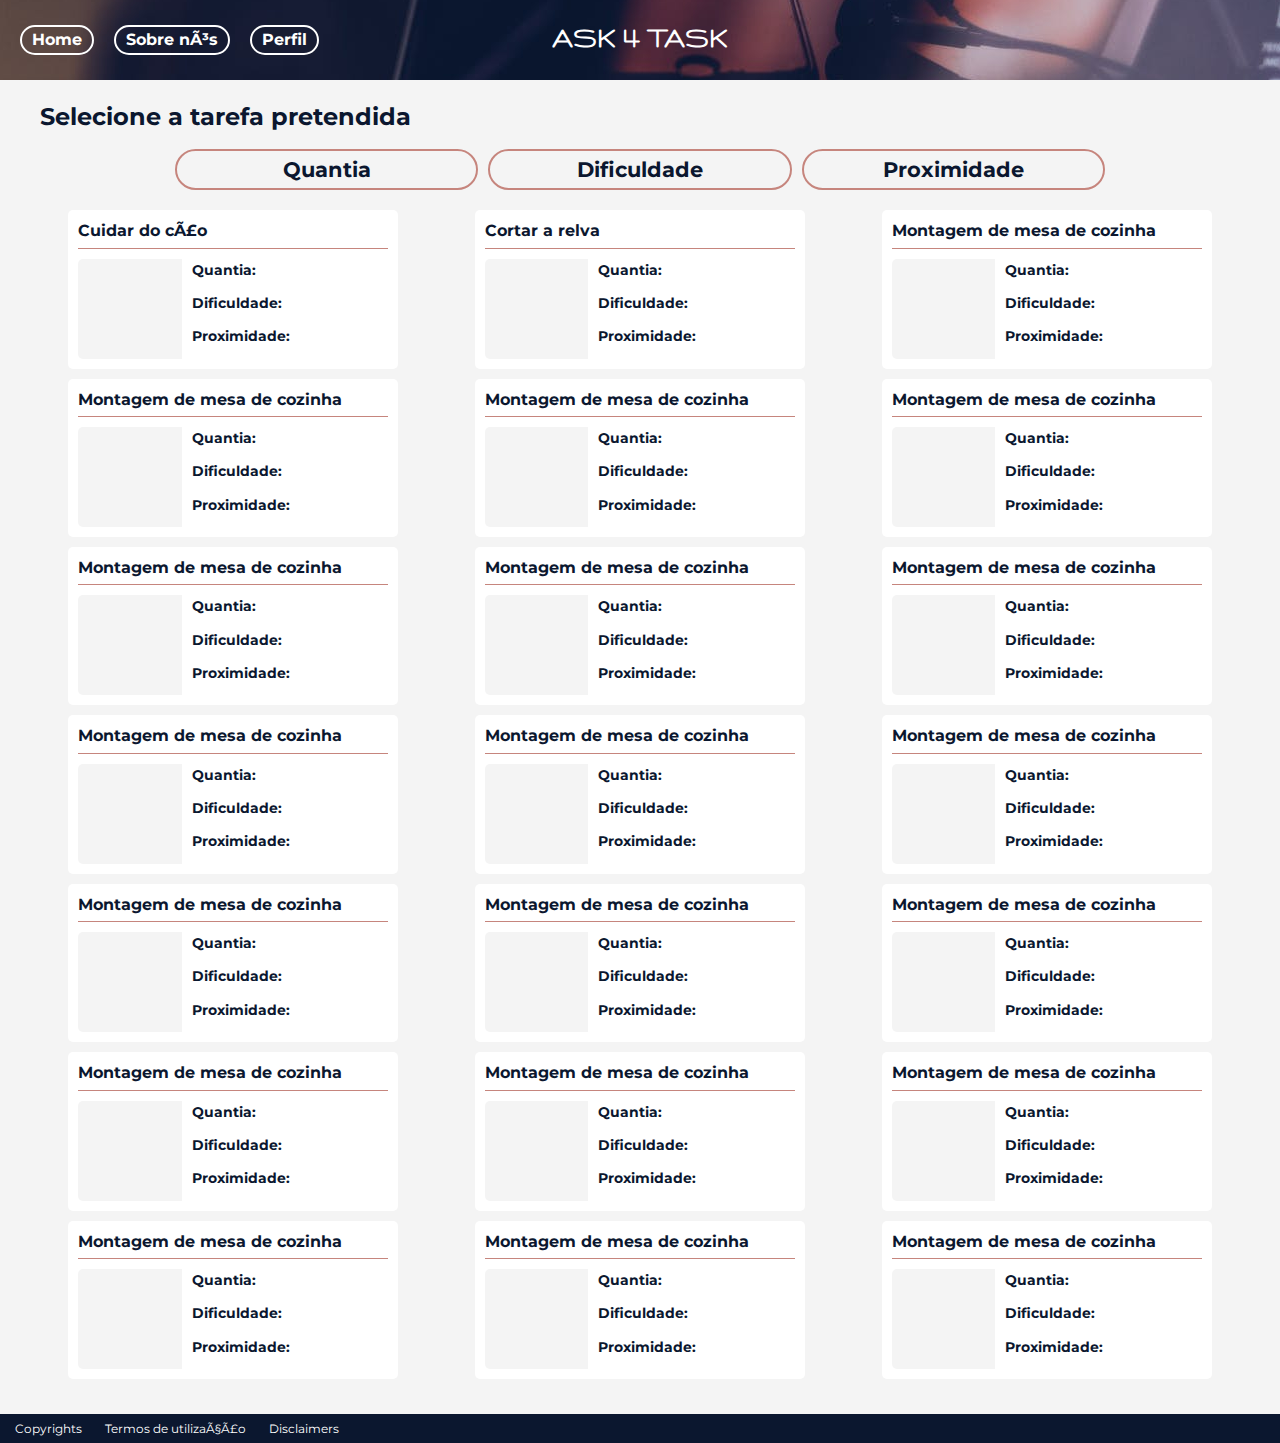
==== GetTask/gettask.html @ dac8b2d6 "Ask4Task" ====
<!doctype html>
<html>
	<head>
		<!--
		<title>Nome do site</title>
		<meta charset="UTF-8">
		<meta description="Trabalhe quando e onde quiser. Escolha tarefas para cumprir a partir de uma lista submetida por outros utilizadores." />
		-->
		<meta http-equiv="x-ua-compatible" content="ie=edge">
		<meta name="viewport" content="width=device-width, initial-scale=1.0">
		<link rel="stylesheet" href="../css/foundation.css">
		<link rel="stylesheet" href="gettask.css">
		<link href="https://fonts.googleapis.com/css?family=Gruppo|Montserrat" rel="stylesheet">
	</head>
	<body>

<!-- OFF CANVAS -->
<div class="off-canvas position-left" id="offCanvasLeftOverlap" data-off-canvas data-transition="overlap">

<!-- Menu -->
	<ul class="vertical menu">
		<li><a href="../index.html"><img src="../Images/Home icon.svg" style="width: 25px; height: 25px; margin-right: 1rem;">Home</a></li>
		<li><a href="#"><img src="../Images/Profile icon.svg" style="width: 25px; height: 25px; margin-right: 1rem;">Perfil</a></li>
		<li><a href="#"><img src="../Images/Submit icon.svg" style="width: 25px; height: 25px; margin-right: 1rem;">Submeter Tarefa</a></li>
		<li id="definições"><a href="#"><img src="../Images/Settings icon.svg" style="width: 25px; height: 25px; margin-right: 1rem;">Definições</a></li>
	</ul>

</div>

<!-- Menu -->
<ul class="dropdown menu" data-dropdown-menu>
  <li><a href="../index.html">Home</a></li>
  <li><a href="#">Sobre nós</a></li>
  <li><a href="#">Perfil</a></li>
</ul>

<!-- HEADER -->
<header>
	<h1>ASK 4 TASK</h1>
</header>
<!-- MAIN -->

			<main>
				<h2>Selecione a tarefa pretendida</h2>
			<div id="categories">
			<ul class="grid-x">
				<li class="cell small-12 medium-4">
					<a href="">
						<div class="single-category">
							Quantia
						</div>
					</a>
				</li>
				<li class="cell small-12 medium-4">
					<a href="">
						<div class="single-category">
							Dificuldade
						</div>
					</a>
				</li>
				<li class="cell small-12 medium-4">
					<a href="">
						<div class="single-category">
							Proximidade
						</div>
					</a>
				</li>
			</ul>
			</div>
			<section class="task, grid-x">
<!-- TASK -->
				<div class="cell small-12 medium-6 large-4">
					<div class="singular-task">
						<h3 class="cell small-12">Cuidar do cão</h3>
						<div class="task-info-no-title">
							<div class="grid-x">
								<div class="cell small-4">
									<div class="task-image">
									<img src="" height="100px">
									</div>
								</div>
								<div class="cell small-8">
									<div id="vertical-task-info" class="grid-y" style="height: 100%;">
									<div class="cell small-4">
										<p>
											<b>Quantia: </b>
										</p>
									</div>
									<div class="cell small-4">
										<p>
											<b>Dificuldade: </b>
										</p>
									</div>
									<div class="cell small-4">
										<p>
											<b>Proximidade: </b>
										</p>
									</div>
									</div>
								</div>
							</div>
						</div>
					</div>
				</div>
<!-- TASK -->
				<div class="cell small-12 medium-6 large-4">
					<div class="singular-task">
						<h3 class="cell small-12">Cortar a relva</h3>
						<div class="task-info-no-title">
							<div class="grid-x">
								<div class="cell small-4">
									<div class="task-image">
									<img src="">
									</div>
								</div>
								<div class="cell small-8">
									<div id="vertical-task-info" class="grid-y" style="height: 100%;">
									<div class="cell small-4">
										<p>
											<b>Quantia: </b>
										</p>
									</div>
									<div class="cell small-4">
										<p>
											<b>Dificuldade: </b>
										</p>
									</div>
									<div class="cell small-4">
										<p>
											<b>Proximidade: </b>
										</p>
									</div>
									</div>
								</div>
							</div>
						</div>
					</div>
				</div>
<!-- TASK -->
				<div class="cell small-12 medium-6 large-4">
					<div class="singular-task">
						<h3 class="cell small-12">Montagem de mesa de cozinha</h3>
						<div class="task-info-no-title">
							<div class="grid-x">
								<div class="cell small-4">
									<div class="task-image">
									<img src="">
									</div>
								</div>
								<div class="cell small-8">
									<div id="vertical-task-info" class="grid-y" style="height: 100%;">
									<div class="cell small-4">
										<p>
											<b>Quantia: </b>
										</p>
									</div>
									<div class="cell small-4">
										<p>
											<b>Dificuldade: </b>
										</p>
									</div>
									<div class="cell small-4">
										<p>
											<b>Proximidade: </b>
										</p>
									</div>
									</div>
								</div>
							</div>
						</div>
					</div>
				</div>
				<!-- TASK -->
				<div class="cell small-12 medium-6 large-4">
					<div class="singular-task">
						<h3 class="cell small-12">Montagem de mesa de cozinha</h3>
						<div class="task-info-no-title">
							<div class="grid-x">
								<div class="cell small-4">
									<div class="task-image">
									<img src="">
									</div>
								</div>
								<div class="cell small-8">
									<div id="vertical-task-info" class="grid-y" style="height: 100%;">
									<div class="cell small-4">
										<p>
											<b>Quantia: </b>
										</p>
									</div>
									<div class="cell small-4">
										<p>
											<b>Dificuldade: </b>
										</p>
									</div>
									<div class="cell small-4">
										<p>
											<b>Proximidade: </b>
										</p>
									</div>
									</div>
								</div>
							</div>
						</div>
					</div>
				</div>
				<!-- TASK -->
				<div class="cell small-12 medium-6 large-4">
					<div class="singular-task">
						<h3 class="cell small-12">Montagem de mesa de cozinha</h3>
						<div class="task-info-no-title">
							<div class="grid-x">
								<div class="cell small-4">
									<div class="task-image">
									<img src="">
									</div>
								</div>
								<div class="cell small-8">
									<div id="vertical-task-info" class="grid-y" style="height: 100%;">
									<div class="cell small-4">
										<p>
											<b>Quantia: </b>
										</p>
									</div>
									<div class="cell small-4">
										<p>
											<b>Dificuldade: </b>
										</p>
									</div>
									<div class="cell small-4">
										<p>
											<b>Proximidade: </b>
										</p>
									</div>
									</div>
								</div>
							</div>
						</div>
					</div>
				</div>
				<!-- TASK -->
				<div class="cell small-12 medium-6 large-4">
					<div class="singular-task">
						<h3 class="cell small-12">Montagem de mesa de cozinha</h3>
						<div class="task-info-no-title">
							<div class="grid-x">
								<div class="cell small-4">
									<div class="task-image">
									<img src="">
									</div>
								</div>
								<div class="cell small-8">
									<div id="vertical-task-info" class="grid-y" style="height: 100%;">
									<div class="cell small-4">
										<p>
											<b>Quantia: </b>
										</p>
									</div>
									<div class="cell small-4">
										<p>
											<b>Dificuldade: </b>
										</p>
									</div>
									<div class="cell small-4">
										<p>
											<b>Proximidade: </b>
										</p>
									</div>
									</div>
								</div>
							</div>
						</div>
					</div>
				</div>
				<!-- TASK -->
				<div class="cell small-12 medium-6 large-4">
					<div class="singular-task">
						<h3 class="cell small-12">Montagem de mesa de cozinha</h3>
						<div class="task-info-no-title">
							<div class="grid-x">
								<div class="cell small-4">
									<div class="task-image">
									<img src="">
									</div>
								</div>
								<div class="cell small-8">
									<div id="vertical-task-info" class="grid-y" style="height: 100%;">
									<div class="cell small-4">
										<p>
											<b>Quantia: </b>
										</p>
									</div>
									<div class="cell small-4">
										<p>
											<b>Dificuldade: </b>
										</p>
									</div>
									<div class="cell small-4">
										<p>
											<b>Proximidade: </b>
										</p>
									</div>
									</div>
								</div>
							</div>
						</div>
					</div>
				</div>
				<!-- TASK -->
				<div class="cell small-12 medium-6 large-4">
					<div class="singular-task">
						<h3 class="cell small-12">Montagem de mesa de cozinha</h3>
						<div class="task-info-no-title">
							<div class="grid-x">
								<div class="cell small-4">
									<div class="task-image">
									<img src="">
									</div>
								</div>
								<div class="cell small-8">
									<div id="vertical-task-info" class="grid-y" style="height: 100%;">
									<div class="cell small-4">
										<p>
											<b>Quantia: </b>
										</p>
									</div>
									<div class="cell small-4">
										<p>
											<b>Dificuldade: </b>
										</p>
									</div>
									<div class="cell small-4">
										<p>
											<b>Proximidade: </b>
										</p>
									</div>
									</div>
								</div>
							</div>
						</div>
					</div>
				</div>
				<!-- TASK -->
				<div class="cell small-12 medium-6 large-4">
					<div class="singular-task">
						<h3 class="cell small-12">Montagem de mesa de cozinha</h3>
						<div class="task-info-no-title">
							<div class="grid-x">
								<div class="cell small-4">
									<div class="task-image">
									<img src="">
									</div>
								</div>
								<div class="cell small-8">
									<div id="vertical-task-info" class="grid-y" style="height: 100%;">
									<div class="cell small-4">
										<p>
											<b>Quantia: </b>
										</p>
									</div>
									<div class="cell small-4">
										<p>
											<b>Dificuldade: </b>
										</p>
									</div>
									<div class="cell small-4">
										<p>
											<b>Proximidade: </b>
										</p>
									</div>
									</div>
								</div>
							</div>
						</div>
					</div>
				</div>
				<!-- TASK -->
				<div class="cell small-12 medium-6 large-4">
					<div class="singular-task">
						<h3 class="cell small-12">Montagem de mesa de cozinha</h3>
						<div class="task-info-no-title">
							<div class="grid-x">
								<div class="cell small-4">
									<div class="task-image">
									<img src="">
									</div>
								</div>
								<div class="cell small-8">
									<div id="vertical-task-info" class="grid-y" style="height: 100%;">
									<div class="cell small-4">
										<p>
											<b>Quantia: </b>
										</p>
									</div>
									<div class="cell small-4">
										<p>
											<b>Dificuldade: </b>
										</p>
									</div>
									<div class="cell small-4">
										<p>
											<b>Proximidade: </b>
										</p>
									</div>
									</div>
								</div>
							</div>
						</div>
					</div>
				</div>
				<!-- TASK -->
				<div class="cell small-12 medium-6 large-4">
					<div class="singular-task">
						<h3 class="cell small-12">Montagem de mesa de cozinha</h3>
						<div class="task-info-no-title">
							<div class="grid-x">
								<div class="cell small-4">
									<div class="task-image">
									<img src="">
									</div>
								</div>
								<div class="cell small-8">
									<div id="vertical-task-info" class="grid-y" style="height: 100%;">
									<div class="cell small-4">
										<p>
											<b>Quantia: </b>
										</p>
									</div>
									<div class="cell small-4">
										<p>
											<b>Dificuldade: </b>
										</p>
									</div>
									<div class="cell small-4">
										<p>
											<b>Proximidade: </b>
										</p>
									</div>
									</div>
								</div>
							</div>
						</div>
					</div>
				</div>
				<!-- TASK -->
				<div class="cell small-12 medium-6 large-4">
					<div class="singular-task">
						<h3 class="cell small-12">Montagem de mesa de cozinha</h3>
						<div class="task-info-no-title">
							<div class="grid-x">
								<div class="cell small-4">
									<div class="task-image">
									<img src="">
									</div>
								</div>
								<div class="cell small-8">
									<div id="vertical-task-info" class="grid-y" style="height: 100%;">
									<div class="cell small-4">
										<p>
											<b>Quantia: </b>
										</p>
									</div>
									<div class="cell small-4">
										<p>
											<b>Dificuldade: </b>
										</p>
									</div>
									<div class="cell small-4">
										<p>
											<b>Proximidade: </b>
										</p>
									</div>
									</div>
								</div>
							</div>
						</div>
					</div>
				</div>
				<!-- TASK -->
				<div class="cell small-12 medium-6 large-4">
					<div class="singular-task">
						<h3 class="cell small-12">Montagem de mesa de cozinha</h3>
						<div class="task-info-no-title">
							<div class="grid-x">
								<div class="cell small-4">
									<div class="task-image">
									<img src="">
									</div>
								</div>
								<div class="cell small-8">
									<div id="vertical-task-info" class="grid-y" style="height: 100%;">
									<div class="cell small-4">
										<p>
											<b>Quantia: </b>
										</p>
									</div>
									<div class="cell small-4">
										<p>
											<b>Dificuldade: </b>
										</p>
									</div>
									<div class="cell small-4">
										<p>
											<b>Proximidade: </b>
										</p>
									</div>
									</div>
								</div>
							</div>
						</div>
					</div>
				</div>
				<!-- TASK -->
				<div class="cell small-12 medium-6 large-4">
					<div class="singular-task">
						<h3 class="cell small-12">Montagem de mesa de cozinha</h3>
						<div class="task-info-no-title">
							<div class="grid-x">
								<div class="cell small-4">
									<div class="task-image">
									<img src="">
									</div>
								</div>
								<div class="cell small-8">
									<div id="vertical-task-info" class="grid-y" style="height: 100%;">
									<div class="cell small-4">
										<p>
											<b>Quantia: </b>
										</p>
									</div>
									<div class="cell small-4">
										<p>
											<b>Dificuldade: </b>
										</p>
									</div>
									<div class="cell small-4">
										<p>
											<b>Proximidade: </b>
										</p>
									</div>
									</div>
								</div>
							</div>
						</div>
					</div>
				</div>
				<!-- TASK -->
				<div class="cell small-12 medium-6 large-4">
					<div class="singular-task">
						<h3 class="cell small-12">Montagem de mesa de cozinha</h3>
						<div class="task-info-no-title">
							<div class="grid-x">
								<div class="cell small-4">
									<div class="task-image">
									<img src="">
									</div>
								</div>
								<div class="cell small-8">
									<div id="vertical-task-info" class="grid-y" style="height: 100%;">
									<div class="cell small-4">
										<p>
											<b>Quantia: </b>
										</p>
									</div>
									<div class="cell small-4">
										<p>
											<b>Dificuldade: </b>
										</p>
									</div>
									<div class="cell small-4">
										<p>
											<b>Proximidade: </b>
										</p>
									</div>
									</div>
								</div>
							</div>
						</div>
					</div>
				</div>
				<!-- TASK -->
				<div class="cell small-12 medium-6 large-4">
					<div class="singular-task">
						<h3 class="cell small-12">Montagem de mesa de cozinha</h3>
						<div class="task-info-no-title">
							<div class="grid-x">
								<div class="cell small-4">
									<div class="task-image">
									<img src="">
									</div>
								</div>
								<div class="cell small-8">
									<div id="vertical-task-info" class="grid-y" style="height: 100%;">
									<div class="cell small-4">
										<p>
											<b>Quantia: </b>
										</p>
									</div>
									<div class="cell small-4">
										<p>
											<b>Dificuldade: </b>
										</p>
									</div>
									<div class="cell small-4">
										<p>
											<b>Proximidade: </b>
										</p>
									</div>
									</div>
								</div>
							</div>
						</div>
					</div>
				</div>
				<!-- TASK -->
				<div class="cell small-12 medium-6 large-4">
					<div class="singular-task">
						<h3 class="cell small-12">Montagem de mesa de cozinha</h3>
						<div class="task-info-no-title">
							<div class="grid-x">
								<div class="cell small-4">
									<div class="task-image">
									<img src="">
									</div>
								</div>
								<div class="cell small-8">
									<div id="vertical-task-info" class="grid-y" style="height: 100%;">
									<div class="cell small-4">
										<p>
											<b>Quantia: </b>
										</p>
									</div>
									<div class="cell small-4">
										<p>
											<b>Dificuldade: </b>
										</p>
									</div>
									<div class="cell small-4">
										<p>
											<b>Proximidade: </b>
										</p>
									</div>
									</div>
								</div>
							</div>
						</div>
					</div>
				</div>
				<!-- TASK -->
				<div class="cell small-12 medium-6 large-4">
					<div class="singular-task">
						<h3 class="cell small-12">Montagem de mesa de cozinha</h3>
						<div class="task-info-no-title">
							<div class="grid-x">
								<div class="cell small-4">
									<div class="task-image">
									<img src="">
									</div>
								</div>
								<div class="cell small-8">
									<div id="vertical-task-info" class="grid-y" style="height: 100%;">
									<div class="cell small-4">
										<p>
											<b>Quantia: </b>
										</p>
									</div>
									<div class="cell small-4">
										<p>
											<b>Dificuldade: </b>
										</p>
									</div>
									<div class="cell small-4">
										<p>
											<b>Proximidade: </b>
										</p>
									</div>
									</div>
								</div>
							</div>
						</div>
					</div>
				</div>
				<!-- TASK -->
				<div class="cell small-12 medium-6 large-4">
					<div class="singular-task">
						<h3 class="cell small-12">Montagem de mesa de cozinha</h3>
						<div class="task-info-no-title">
							<div class="grid-x">
								<div class="cell small-4">
									<div class="task-image">
									<img src="">
									</div>
								</div>
								<div class="cell small-8">
									<div id="vertical-task-info" class="grid-y" style="height: 100%;">
									<div class="cell small-4">
										<p>
											<b>Quantia: </b>
										</p>
									</div>
									<div class="cell small-4">
										<p>
											<b>Dificuldade: </b>
										</p>
									</div>
									<div class="cell small-4">
										<p>
											<b>Proximidade: </b>
										</p>
									</div>
									</div>
								</div>
							</div>
						</div>
					</div>
				</div>
				<!-- TASK -->
				<div class="cell small-12 medium-6 large-4">
					<div class="singular-task">
						<h3 class="cell small-12">Montagem de mesa de cozinha</h3>
						<div class="task-info-no-title">
							<div class="grid-x">
								<div class="cell small-4">
									<div class="task-image">
									<img src="">
									</div>
								</div>
								<div class="cell small-8">
									<div id="vertical-task-info" class="grid-y" style="height: 100%;">
									<div class="cell small-4">
										<p>
											<b>Quantia: </b>
										</p>
									</div>
									<div class="cell small-4">
										<p>
											<b>Dificuldade: </b>
										</p>
									</div>
									<div class="cell small-4">
										<p>
											<b>Proximidade: </b>
										</p>
									</div>
									</div>
								</div>
							</div>
						</div>
					</div>
				</div>
				<!-- TASK -->
				<div class="cell small-12 medium-6 large-4">
					<div class="singular-task">
						<h3 class="cell small-12">Montagem de mesa de cozinha</h3>
						<div class="task-info-no-title">
							<div class="grid-x">
								<div class="cell small-4">
									<div class="task-image">
									<img src="">
									</div>
								</div>
								<div class="cell small-8">
									<div id="vertical-task-info" class="grid-y" style="height: 100%;">
									<div class="cell small-4">
										<p>
											<b>Quantia: </b>
										</p>
									</div>
									<div class="cell small-4">
										<p>
											<b>Dificuldade: </b>
										</p>
									</div>
									<div class="cell small-4">
										<p>
											<b>Proximidade: </b>
										</p>
									</div>
									</div>
								</div>
							</div>
						</div>
					</div>
				</div>
			</section>
		</main>
		<script src="../js/vendor/jquery.js"></script>
		<script src="../js/vendor/what-input.js"></script>
		<script src="../js/vendor/foundation.js"></script>
		<script src="../js/app.js"></script>
	</body>
	<footer id="main-footer">
      <ul>
        <li>
          Copyrights
        </li>
        <li>
          Termos de utilização
        </li>
        <li>
          Disclaimers
        </li>
      </ul>
  </footer>
</html>
---- GetTask/gettask.css ----
/* CSS document */

body {
	background: #f4f4f4;
	margin: 0 !important;
	padding: 0 !important;
	font-family: 'Montserrat', sans-serif;
	font-size: 16px;
	color: #0b172f;
}

h1, h2, h3, h4, h5 {
	font-family: 'Montserrat', sans-serif;
	font-weight: bold;
	color: #0b172f;
}

h1 {
	font-size: 1em;
	margin: 0;
}

h2 {
	text-align: left;
	font-size: 1em;
	margin: 0;
	padding: 0;
}

h3 {
	margin-bottom: 15px;
	font-size: 1em;
}

p {
	font-size: 0.75em;
	text-align: justify;
	margin: 0px !important;
}

ul {
	margin: 0 !important;
	padding: 0 !important;
	list-style-type: none;
}

* {
	box-sizing: border-box;
}

.dropdown.menu {
	font-family: 'Montserrat', sans-serif !important;
	font-weight: bold;
	padding: 40px 20px 0 20px !important;
	transition: .3s ease;
}

.menu {
	background: none;
	position: absolute;
	width: 100%;
}

.menu li {
	margin-right: 10px;
}

.menu a {
	padding: 5px 10px !important;
	border-radius: 50px;
	border: 2px solid white;
}

.menu a:link, a:visited {
	color: white;
	text-decoration: none;
}

.menu a:hover {
	background: #0b172f;
	text-decoration: none;
	transform: scale(1.1);
	transition: .3s ease;
}

/* Formatação do website */

/* H E A D E R */

header {
	background: cover;
	background: url(../Images/pexels-photo-1229861.jpeg) no-repeat center center;
	height: 80px;
	font-size: 1.5em;
	text-align: center;
	padding-top: 5px;
}

header h1 {
	font-family: 'Gruppo', cursive;
	color: white;
}

header span#nome-do-site {
	text-align: center;
}

/* M A I N */

main {
	margin-top: 10px;
}

main h2 {
	margin: 0 10px;
	transition: .3s ease;
}

/* categories */
main ul li {
	text-align: center;
	font-size: 0.5em;
}

main div#categories {
	top: 0;
	margin: 10px;
	font-size: 1.5em;
}

main ul li div.single-category {
	border-radius: 100px;
	border: 2px solid #c6857d;
	padding: 2px;
	margin: 2px;
	font-weight: bold;
	color: #0b172f;
	transition: .3s ease;
}

main ul li div.single-category:hover {
	background: #0b172f;
	color: white;
}

/* tasks */
main div.task-section {
	background: #071022;
}

main section.task {
	border-radius: 5px;
    box-shadow: 0 0.25em 0.6em -0.15em rgba(0,0,0,0.15);
}

main div.singular-task {
	background: #fff;
	border-radius: 5px;
	padding: 10px;
	margin: 5px;
	transition: .3s ease;
}

main section div.task-image {
	background: #f4f4f4;
	border-top-left-radius: 5px;
	border-bottom-left-radius: 5px;
	overflow: hidden;
	min-height: 80px;
	object-position: center;
}

main section h3 {
	border-bottom: solid 1px #c6857d;
	font-size: 1em;
	padding-bottom: 5px;
	margin: 0;
}

main section div.task-info-no-title {
	padding-top: 10px;
}

main div#task-description {
	margin-top: 10px;
}

main div#vertical-task-info {
	margin-left: 5px;
}

/* F O O T E R */

footer#main-footer {
	margin: 10px 0 0 0;
	background: #0b172f;
	padding: 5px;
	font-size: 0.6em;
	text-align: center;
	color: #fff;
}

footer#main-footer ul li {
	display: inline-block;
	margin: 0 10px;
}










/* Keyframes */
@keyframes title-enter {
	0% {
	    opacity: 0;
	    transform: translateY(30px);
	}
	100% {
	    opacity: 1;
	    transform: translateY(0);
	}
}











/* Media Queries for Desktop */

@media screen and (min-width: 640px) {

p {
	font-size: 1em;
}

.dropdown.menu {
	font-family: 'Montserrat', sans-serif !important;
	font-weight: bold;
	padding: 25px 20px 0 20px !important;
}

.menu li {
	margin-right: 20px;
}

/* header */

header {
	font-size: 2em;
	padding-top: 15px;
	padding-right: 20%;
	text-align: right;
}

/* main */

main {
	padding: 20px 30px;
	max-width: 800px;
	margin: 0 auto 40px auto;
}

main h2 {
	font-size: 1.5em;
}

main div#categories {
	max-width: 800px;
	padding: 0 80px;
	margin-left: auto;
	margin-right: auto;
}

main div#categories:last-child {
	border-bottom-right-radius: 0;
	border-top-right-radius: 0;
}

main ul li div.single-category {
	margin: 5px;
	font-size: 1.5em;
}

main ul li div.single-category:hover {
	transform: scale(0.98);
}

main div.singular-task {
	max-width: 330px;
	margin-right: auto;
	margin-left: auto;
}

main section h3 {
	font-size: 1em;
}

main section div.task-image {
	min-height: 100px;
	min-width: 100px;
}

main div#vertical-task-info {
	margin-left: 10px;
	font-size: 0.9em;
}

/* footer */

footer#main-footer {
	font-size: 0.75em;
	text-align: left;
}

}

@media screen and (min-width: 1024px) {
	
.dropdown.menu {
	font-family: 'Montserrat', sans-serif !important;
	font-weight: bold;
	padding: 25px 20px 0 20px !important;
}

/* header */

header {
	text-align: center;
	padding-right: 0;
}

/* main */

main {
	width: auto;
	max-width: 1300px;
	margin: 0 auto;
}

main div#categories {
	max-width: 1100px;
	padding: 0 80px;
	margin-left: auto;
	margin-right: auto;
}

main ul li div.single-category {
	font-size: 1.75em;
}

}
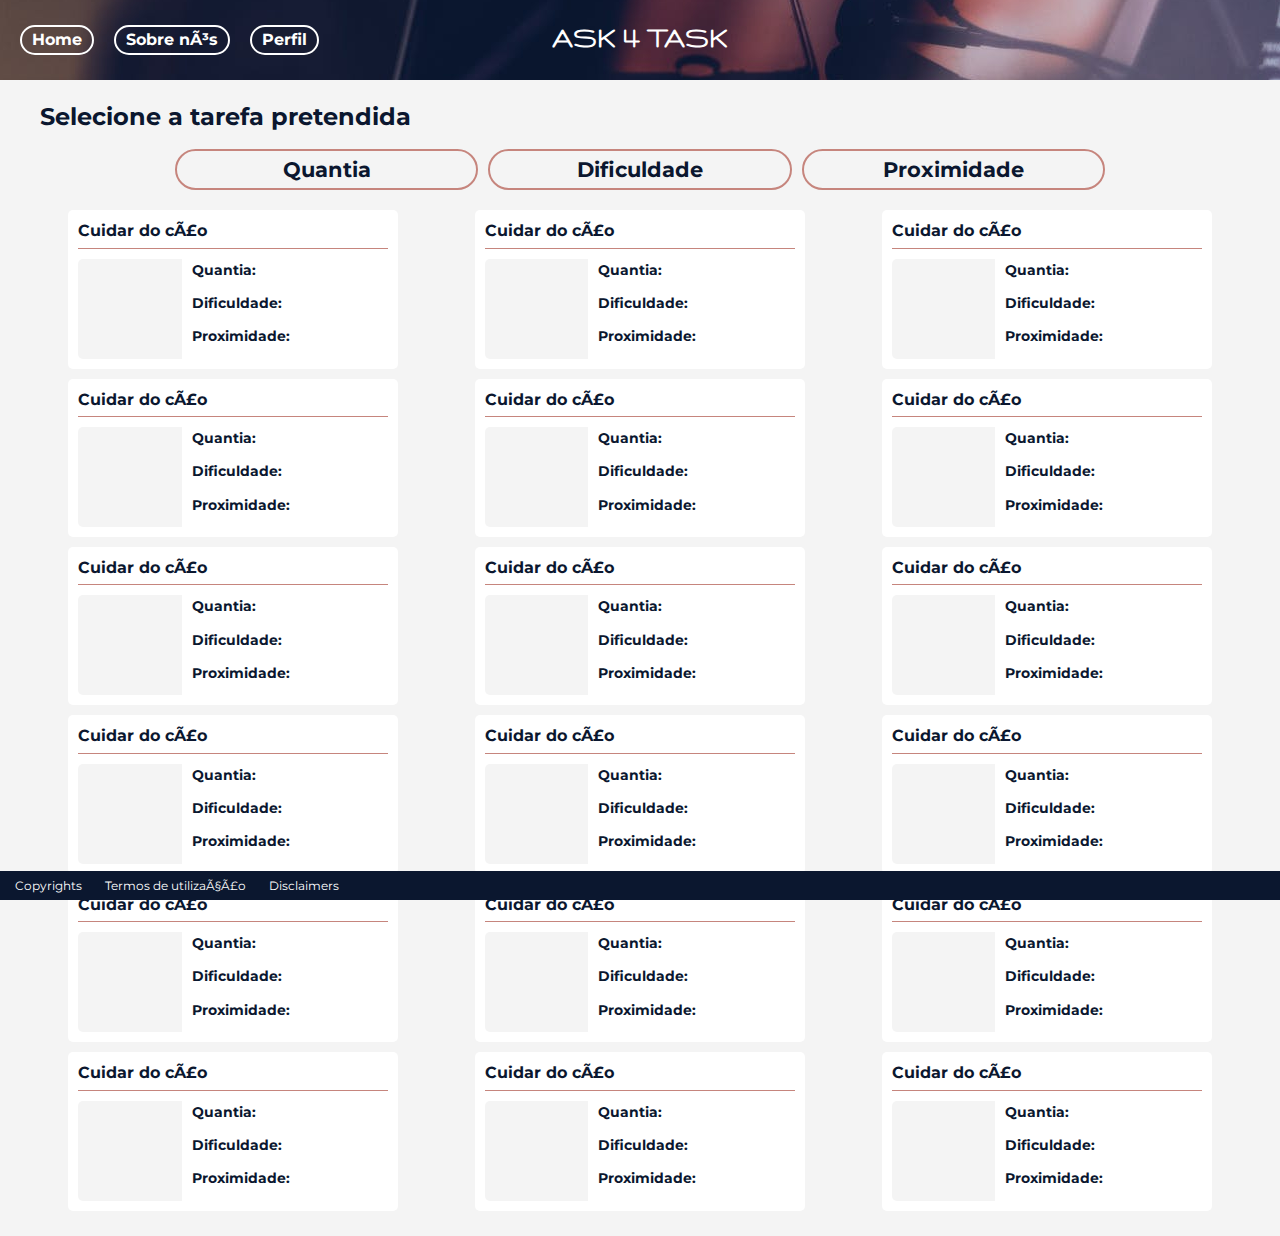
==== commit 89de9a62: "cleanup" ====
--- a/GetTask/gettask.html
+++ b/GetTask/gettask.html
@@ -14,19 +14,6 @@
 	</head>
 	<body>
 
-<!-- OFF CANVAS -->
-<div class="off-canvas position-left" id="offCanvasLeftOverlap" data-off-canvas data-transition="overlap">
-
-<!-- Menu -->
-	<ul class="vertical menu">
-		<li><a href="../index.html"><img src="../Images/Home icon.svg" style="width: 25px; height: 25px; margin-right: 1rem;">Home</a></li>
-		<li><a href="#"><img src="../Images/Profile icon.svg" style="width: 25px; height: 25px; margin-right: 1rem;">Perfil</a></li>
-		<li><a href="#"><img src="../Images/Submit icon.svg" style="width: 25px; height: 25px; margin-right: 1rem;">Submeter Tarefa</a></li>
-		<li id="definições"><a href="#"><img src="../Images/Settings icon.svg" style="width: 25px; height: 25px; margin-right: 1rem;">Definições</a></li>
-	</ul>
-
-</div>
-
 <!-- Menu -->
 <ul class="dropdown menu" data-dropdown-menu>
   <li><a href="../index.html">Home</a></li>
@@ -35,31 +22,33 @@
 </ul>
 
 <!-- HEADER -->
+
 <header>
 	<h1>ASK 4 TASK</h1>
 </header>
+
 <!-- MAIN -->
 
 			<main>
 				<h2>Selecione a tarefa pretendida</h2>
 			<div id="categories">
 			<ul class="grid-x">
-				<li class="cell small-12 medium-4">
-					<a href="">
+				<li class="cell small-4">
+					<a href="#">
 						<div class="single-category">
 							Quantia
 						</div>
 					</a>
 				</li>
-				<li class="cell small-12 medium-4">
-					<a href="">
+				<li class="cell small-4">
+					<a href="#">
 						<div class="single-category">
 							Dificuldade
 						</div>
 					</a>
 				</li>
-				<li class="cell small-12 medium-4">
-					<a href="">
+				<li class="cell small-4">
+					<a href="#">
 						<div class="single-category">
 							Proximidade
 						</div>
@@ -70,716 +59,650 @@
 			<section class="task, grid-x">
 <!-- TASK -->
 				<div class="cell small-12 medium-6 large-4">
-					<div class="singular-task">
-						<h3 class="cell small-12">Cuidar do cão</h3>
-						<div class="task-info-no-title">
-							<div class="grid-x">
-								<div class="cell small-4">
-									<div class="task-image">
-									<img src="" height="100px">
-									</div>
-								</div>
-								<div class="cell small-8">
-									<div id="vertical-task-info" class="grid-y" style="height: 100%;">
-									<div class="cell small-4">
-										<p>
-											<b>Quantia: </b>
-										</p>
-									</div>
-									<div class="cell small-4">
-										<p>
-											<b>Dificuldade: </b>
-										</p>
-									</div>
-									<div class="cell small-4">
-										<p>
-											<b>Proximidade: </b>
-										</p>
-									</div>
-									</div>
-								</div>
-							</div>
-						</div>
+					<div class="singular-task-wrapper">
+					<div class="singular-task">
+						<h3 class="cell small-12">Cuidar do cão</h3>
+						<div class="task-info-no-title">
+							<div class="grid-x">
+								<div class="cell small-4">
+									<div class="task-image">
+									<img src="" height="100px">
+									</div>
+								</div>
+								<div class="cell small-8">
+									<div id="vertical-task-info" class="grid-y" style="height: 100%;">
+									<div class="cell small-4">
+										<p>
+											<b>Quantia: </b>
+										</p>
+									</div>
+									<div class="cell small-4">
+										<p>
+											<b>Dificuldade: </b>
+										</p>
+									</div>
+									<div class="cell small-4">
+										<p>
+											<b>Proximidade: </b>
+										</p>
+									</div>
+									</div>
+								</div>
+							</div>
+						</div>
+					</div>
 					</div>
 				</div>
 <!-- TASK -->
 				<div class="cell small-12 medium-6 large-4">
-					<div class="singular-task">
-						<h3 class="cell small-12">Cortar a relva</h3>
-						<div class="task-info-no-title">
-							<div class="grid-x">
-								<div class="cell small-4">
-									<div class="task-image">
-									<img src="">
-									</div>
-								</div>
-								<div class="cell small-8">
-									<div id="vertical-task-info" class="grid-y" style="height: 100%;">
-									<div class="cell small-4">
-										<p>
-											<b>Quantia: </b>
-										</p>
-									</div>
-									<div class="cell small-4">
-										<p>
-											<b>Dificuldade: </b>
-										</p>
-									</div>
-									<div class="cell small-4">
-										<p>
-											<b>Proximidade: </b>
-										</p>
-									</div>
-									</div>
-								</div>
-							</div>
-						</div>
-					</div>
-				</div>
-<!-- TASK -->
-				<div class="cell small-12 medium-6 large-4">
-					<div class="singular-task">
-						<h3 class="cell small-12">Montagem de mesa de cozinha</h3>
-						<div class="task-info-no-title">
-							<div class="grid-x">
-								<div class="cell small-4">
-									<div class="task-image">
-									<img src="">
-									</div>
-								</div>
-								<div class="cell small-8">
-									<div id="vertical-task-info" class="grid-y" style="height: 100%;">
-									<div class="cell small-4">
-										<p>
-											<b>Quantia: </b>
-										</p>
-									</div>
-									<div class="cell small-4">
-										<p>
-											<b>Dificuldade: </b>
-										</p>
-									</div>
-									<div class="cell small-4">
-										<p>
-											<b>Proximidade: </b>
-										</p>
-									</div>
-									</div>
-								</div>
-							</div>
-						</div>
-					</div>
-				</div>
-				<!-- TASK -->
-				<div class="cell small-12 medium-6 large-4">
-					<div class="singular-task">
-						<h3 class="cell small-12">Montagem de mesa de cozinha</h3>
-						<div class="task-info-no-title">
-							<div class="grid-x">
-								<div class="cell small-4">
-									<div class="task-image">
-									<img src="">
-									</div>
-								</div>
-								<div class="cell small-8">
-									<div id="vertical-task-info" class="grid-y" style="height: 100%;">
-									<div class="cell small-4">
-										<p>
-											<b>Quantia: </b>
-										</p>
-									</div>
-									<div class="cell small-4">
-										<p>
-											<b>Dificuldade: </b>
-										</p>
-									</div>
-									<div class="cell small-4">
-										<p>
-											<b>Proximidade: </b>
-										</p>
-									</div>
-									</div>
-								</div>
-							</div>
-						</div>
-					</div>
-				</div>
-				<!-- TASK -->
-				<div class="cell small-12 medium-6 large-4">
-					<div class="singular-task">
-						<h3 class="cell small-12">Montagem de mesa de cozinha</h3>
-						<div class="task-info-no-title">
-							<div class="grid-x">
-								<div class="cell small-4">
-									<div class="task-image">
-									<img src="">
-									</div>
-								</div>
-								<div class="cell small-8">
-									<div id="vertical-task-info" class="grid-y" style="height: 100%;">
-									<div class="cell small-4">
-										<p>
-											<b>Quantia: </b>
-										</p>
-									</div>
-									<div class="cell small-4">
-										<p>
-											<b>Dificuldade: </b>
-										</p>
-									</div>
-									<div class="cell small-4">
-										<p>
-											<b>Proximidade: </b>
-										</p>
-									</div>
-									</div>
-								</div>
-							</div>
-						</div>
-					</div>
-				</div>
-				<!-- TASK -->
-				<div class="cell small-12 medium-6 large-4">
-					<div class="singular-task">
-						<h3 class="cell small-12">Montagem de mesa de cozinha</h3>
-						<div class="task-info-no-title">
-							<div class="grid-x">
-								<div class="cell small-4">
-									<div class="task-image">
-									<img src="">
-									</div>
-								</div>
-								<div class="cell small-8">
-									<div id="vertical-task-info" class="grid-y" style="height: 100%;">
-									<div class="cell small-4">
-										<p>
-											<b>Quantia: </b>
-										</p>
-									</div>
-									<div class="cell small-4">
-										<p>
-											<b>Dificuldade: </b>
-										</p>
-									</div>
-									<div class="cell small-4">
-										<p>
-											<b>Proximidade: </b>
-										</p>
-									</div>
-									</div>
-								</div>
-							</div>
-						</div>
-					</div>
-				</div>
-				<!-- TASK -->
-				<div class="cell small-12 medium-6 large-4">
-					<div class="singular-task">
-						<h3 class="cell small-12">Montagem de mesa de cozinha</h3>
-						<div class="task-info-no-title">
-							<div class="grid-x">
-								<div class="cell small-4">
-									<div class="task-image">
-									<img src="">
-									</div>
-								</div>
-								<div class="cell small-8">
-									<div id="vertical-task-info" class="grid-y" style="height: 100%;">
-									<div class="cell small-4">
-										<p>
-											<b>Quantia: </b>
-										</p>
-									</div>
-									<div class="cell small-4">
-										<p>
-											<b>Dificuldade: </b>
-										</p>
-									</div>
-									<div class="cell small-4">
-										<p>
-											<b>Proximidade: </b>
-										</p>
-									</div>
-									</div>
-								</div>
-							</div>
-						</div>
-					</div>
-				</div>
-				<!-- TASK -->
-				<div class="cell small-12 medium-6 large-4">
-					<div class="singular-task">
-						<h3 class="cell small-12">Montagem de mesa de cozinha</h3>
-						<div class="task-info-no-title">
-							<div class="grid-x">
-								<div class="cell small-4">
-									<div class="task-image">
-									<img src="">
-									</div>
-								</div>
-								<div class="cell small-8">
-									<div id="vertical-task-info" class="grid-y" style="height: 100%;">
-									<div class="cell small-4">
-										<p>
-											<b>Quantia: </b>
-										</p>
-									</div>
-									<div class="cell small-4">
-										<p>
-											<b>Dificuldade: </b>
-										</p>
-									</div>
-									<div class="cell small-4">
-										<p>
-											<b>Proximidade: </b>
-										</p>
-									</div>
-									</div>
-								</div>
-							</div>
-						</div>
-					</div>
-				</div>
-				<!-- TASK -->
-				<div class="cell small-12 medium-6 large-4">
-					<div class="singular-task">
-						<h3 class="cell small-12">Montagem de mesa de cozinha</h3>
-						<div class="task-info-no-title">
-							<div class="grid-x">
-								<div class="cell small-4">
-									<div class="task-image">
-									<img src="">
-									</div>
-								</div>
-								<div class="cell small-8">
-									<div id="vertical-task-info" class="grid-y" style="height: 100%;">
-									<div class="cell small-4">
-										<p>
-											<b>Quantia: </b>
-										</p>
-									</div>
-									<div class="cell small-4">
-										<p>
-											<b>Dificuldade: </b>
-										</p>
-									</div>
-									<div class="cell small-4">
-										<p>
-											<b>Proximidade: </b>
-										</p>
-									</div>
-									</div>
-								</div>
-							</div>
-						</div>
-					</div>
-				</div>
-				<!-- TASK -->
-				<div class="cell small-12 medium-6 large-4">
-					<div class="singular-task">
-						<h3 class="cell small-12">Montagem de mesa de cozinha</h3>
-						<div class="task-info-no-title">
-							<div class="grid-x">
-								<div class="cell small-4">
-									<div class="task-image">
-									<img src="">
-									</div>
-								</div>
-								<div class="cell small-8">
-									<div id="vertical-task-info" class="grid-y" style="height: 100%;">
-									<div class="cell small-4">
-										<p>
-											<b>Quantia: </b>
-										</p>
-									</div>
-									<div class="cell small-4">
-										<p>
-											<b>Dificuldade: </b>
-										</p>
-									</div>
-									<div class="cell small-4">
-										<p>
-											<b>Proximidade: </b>
-										</p>
-									</div>
-									</div>
-								</div>
-							</div>
-						</div>
-					</div>
-				</div>
-				<!-- TASK -->
-				<div class="cell small-12 medium-6 large-4">
-					<div class="singular-task">
-						<h3 class="cell small-12">Montagem de mesa de cozinha</h3>
-						<div class="task-info-no-title">
-							<div class="grid-x">
-								<div class="cell small-4">
-									<div class="task-image">
-									<img src="">
-									</div>
-								</div>
-								<div class="cell small-8">
-									<div id="vertical-task-info" class="grid-y" style="height: 100%;">
-									<div class="cell small-4">
-										<p>
-											<b>Quantia: </b>
-										</p>
-									</div>
-									<div class="cell small-4">
-										<p>
-											<b>Dificuldade: </b>
-										</p>
-									</div>
-									<div class="cell small-4">
-										<p>
-											<b>Proximidade: </b>
-										</p>
-									</div>
-									</div>
-								</div>
-							</div>
-						</div>
-					</div>
-				</div>
-				<!-- TASK -->
-				<div class="cell small-12 medium-6 large-4">
-					<div class="singular-task">
-						<h3 class="cell small-12">Montagem de mesa de cozinha</h3>
-						<div class="task-info-no-title">
-							<div class="grid-x">
-								<div class="cell small-4">
-									<div class="task-image">
-									<img src="">
-									</div>
-								</div>
-								<div class="cell small-8">
-									<div id="vertical-task-info" class="grid-y" style="height: 100%;">
-									<div class="cell small-4">
-										<p>
-											<b>Quantia: </b>
-										</p>
-									</div>
-									<div class="cell small-4">
-										<p>
-											<b>Dificuldade: </b>
-										</p>
-									</div>
-									<div class="cell small-4">
-										<p>
-											<b>Proximidade: </b>
-										</p>
-									</div>
-									</div>
-								</div>
-							</div>
-						</div>
-					</div>
-				</div>
-				<!-- TASK -->
-				<div class="cell small-12 medium-6 large-4">
-					<div class="singular-task">
-						<h3 class="cell small-12">Montagem de mesa de cozinha</h3>
-						<div class="task-info-no-title">
-							<div class="grid-x">
-								<div class="cell small-4">
-									<div class="task-image">
-									<img src="">
-									</div>
-								</div>
-								<div class="cell small-8">
-									<div id="vertical-task-info" class="grid-y" style="height: 100%;">
-									<div class="cell small-4">
-										<p>
-											<b>Quantia: </b>
-										</p>
-									</div>
-									<div class="cell small-4">
-										<p>
-											<b>Dificuldade: </b>
-										</p>
-									</div>
-									<div class="cell small-4">
-										<p>
-											<b>Proximidade: </b>
-										</p>
-									</div>
-									</div>
-								</div>
-							</div>
-						</div>
-					</div>
-				</div>
-				<!-- TASK -->
-				<div class="cell small-12 medium-6 large-4">
-					<div class="singular-task">
-						<h3 class="cell small-12">Montagem de mesa de cozinha</h3>
-						<div class="task-info-no-title">
-							<div class="grid-x">
-								<div class="cell small-4">
-									<div class="task-image">
-									<img src="">
-									</div>
-								</div>
-								<div class="cell small-8">
-									<div id="vertical-task-info" class="grid-y" style="height: 100%;">
-									<div class="cell small-4">
-										<p>
-											<b>Quantia: </b>
-										</p>
-									</div>
-									<div class="cell small-4">
-										<p>
-											<b>Dificuldade: </b>
-										</p>
-									</div>
-									<div class="cell small-4">
-										<p>
-											<b>Proximidade: </b>
-										</p>
-									</div>
-									</div>
-								</div>
-							</div>
-						</div>
-					</div>
-				</div>
-				<!-- TASK -->
-				<div class="cell small-12 medium-6 large-4">
-					<div class="singular-task">
-						<h3 class="cell small-12">Montagem de mesa de cozinha</h3>
-						<div class="task-info-no-title">
-							<div class="grid-x">
-								<div class="cell small-4">
-									<div class="task-image">
-									<img src="">
-									</div>
-								</div>
-								<div class="cell small-8">
-									<div id="vertical-task-info" class="grid-y" style="height: 100%;">
-									<div class="cell small-4">
-										<p>
-											<b>Quantia: </b>
-										</p>
-									</div>
-									<div class="cell small-4">
-										<p>
-											<b>Dificuldade: </b>
-										</p>
-									</div>
-									<div class="cell small-4">
-										<p>
-											<b>Proximidade: </b>
-										</p>
-									</div>
-									</div>
-								</div>
-							</div>
-						</div>
-					</div>
-				</div>
-				<!-- TASK -->
-				<div class="cell small-12 medium-6 large-4">
-					<div class="singular-task">
-						<h3 class="cell small-12">Montagem de mesa de cozinha</h3>
-						<div class="task-info-no-title">
-							<div class="grid-x">
-								<div class="cell small-4">
-									<div class="task-image">
-									<img src="">
-									</div>
-								</div>
-								<div class="cell small-8">
-									<div id="vertical-task-info" class="grid-y" style="height: 100%;">
-									<div class="cell small-4">
-										<p>
-											<b>Quantia: </b>
-										</p>
-									</div>
-									<div class="cell small-4">
-										<p>
-											<b>Dificuldade: </b>
-										</p>
-									</div>
-									<div class="cell small-4">
-										<p>
-											<b>Proximidade: </b>
-										</p>
-									</div>
-									</div>
-								</div>
-							</div>
-						</div>
-					</div>
-				</div>
-				<!-- TASK -->
-				<div class="cell small-12 medium-6 large-4">
-					<div class="singular-task">
-						<h3 class="cell small-12">Montagem de mesa de cozinha</h3>
-						<div class="task-info-no-title">
-							<div class="grid-x">
-								<div class="cell small-4">
-									<div class="task-image">
-									<img src="">
-									</div>
-								</div>
-								<div class="cell small-8">
-									<div id="vertical-task-info" class="grid-y" style="height: 100%;">
-									<div class="cell small-4">
-										<p>
-											<b>Quantia: </b>
-										</p>
-									</div>
-									<div class="cell small-4">
-										<p>
-											<b>Dificuldade: </b>
-										</p>
-									</div>
-									<div class="cell small-4">
-										<p>
-											<b>Proximidade: </b>
-										</p>
-									</div>
-									</div>
-								</div>
-							</div>
-						</div>
-					</div>
-				</div>
-				<!-- TASK -->
-				<div class="cell small-12 medium-6 large-4">
-					<div class="singular-task">
-						<h3 class="cell small-12">Montagem de mesa de cozinha</h3>
-						<div class="task-info-no-title">
-							<div class="grid-x">
-								<div class="cell small-4">
-									<div class="task-image">
-									<img src="">
-									</div>
-								</div>
-								<div class="cell small-8">
-									<div id="vertical-task-info" class="grid-y" style="height: 100%;">
-									<div class="cell small-4">
-										<p>
-											<b>Quantia: </b>
-										</p>
-									</div>
-									<div class="cell small-4">
-										<p>
-											<b>Dificuldade: </b>
-										</p>
-									</div>
-									<div class="cell small-4">
-										<p>
-											<b>Proximidade: </b>
-										</p>
-									</div>
-									</div>
-								</div>
-							</div>
-						</div>
-					</div>
-				</div>
-				<!-- TASK -->
-				<div class="cell small-12 medium-6 large-4">
-					<div class="singular-task">
-						<h3 class="cell small-12">Montagem de mesa de cozinha</h3>
-						<div class="task-info-no-title">
-							<div class="grid-x">
-								<div class="cell small-4">
-									<div class="task-image">
-									<img src="">
-									</div>
-								</div>
-								<div class="cell small-8">
-									<div id="vertical-task-info" class="grid-y" style="height: 100%;">
-									<div class="cell small-4">
-										<p>
-											<b>Quantia: </b>
-										</p>
-									</div>
-									<div class="cell small-4">
-										<p>
-											<b>Dificuldade: </b>
-										</p>
-									</div>
-									<div class="cell small-4">
-										<p>
-											<b>Proximidade: </b>
-										</p>
-									</div>
-									</div>
-								</div>
-							</div>
-						</div>
-					</div>
-				</div>
-				<!-- TASK -->
-				<div class="cell small-12 medium-6 large-4">
-					<div class="singular-task">
-						<h3 class="cell small-12">Montagem de mesa de cozinha</h3>
-						<div class="task-info-no-title">
-							<div class="grid-x">
-								<div class="cell small-4">
-									<div class="task-image">
-									<img src="">
-									</div>
-								</div>
-								<div class="cell small-8">
-									<div id="vertical-task-info" class="grid-y" style="height: 100%;">
-									<div class="cell small-4">
-										<p>
-											<b>Quantia: </b>
-										</p>
-									</div>
-									<div class="cell small-4">
-										<p>
-											<b>Dificuldade: </b>
-										</p>
-									</div>
-									<div class="cell small-4">
-										<p>
-											<b>Proximidade: </b>
-										</p>
-									</div>
-									</div>
-								</div>
-							</div>
-						</div>
-					</div>
-				</div>
-				<!-- TASK -->
-				<div class="cell small-12 medium-6 large-4">
-					<div class="singular-task">
-						<h3 class="cell small-12">Montagem de mesa de cozinha</h3>
-						<div class="task-info-no-title">
-							<div class="grid-x">
-								<div class="cell small-4">
-									<div class="task-image">
-									<img src="">
-									</div>
-								</div>
-								<div class="cell small-8">
-									<div id="vertical-task-info" class="grid-y" style="height: 100%;">
-									<div class="cell small-4">
-										<p>
-											<b>Quantia: </b>
-										</p>
-									</div>
-									<div class="cell small-4">
-										<p>
-											<b>Dificuldade: </b>
-										</p>
-									</div>
-									<div class="cell small-4">
-										<p>
-											<b>Proximidade: </b>
-										</p>
-									</div>
-									</div>
-								</div>
-							</div>
-						</div>
+					<div class="singular-task-wrapper">
+					<div class="singular-task">
+						<h3 class="cell small-12">Cuidar do cão</h3>
+						<div class="task-info-no-title">
+							<div class="grid-x">
+								<div class="cell small-4">
+									<div class="task-image">
+									<img src="" height="100px">
+									</div>
+								</div>
+								<div class="cell small-8">
+									<div id="vertical-task-info" class="grid-y" style="height: 100%;">
+									<div class="cell small-4">
+										<p>
+											<b>Quantia: </b>
+										</p>
+									</div>
+									<div class="cell small-4">
+										<p>
+											<b>Dificuldade: </b>
+										</p>
+									</div>
+									<div class="cell small-4">
+										<p>
+											<b>Proximidade: </b>
+										</p>
+									</div>
+									</div>
+								</div>
+							</div>
+						</div>
+					</div>
+					</div>
+				</div>
+				<!-- TASK -->
+				<div class="cell small-12 medium-6 large-4">
+					<div class="singular-task-wrapper">
+					<div class="singular-task">
+						<h3 class="cell small-12">Cuidar do cão</h3>
+						<div class="task-info-no-title">
+							<div class="grid-x">
+								<div class="cell small-4">
+									<div class="task-image">
+									<img src="" height="100px">
+									</div>
+								</div>
+								<div class="cell small-8">
+									<div id="vertical-task-info" class="grid-y" style="height: 100%;">
+									<div class="cell small-4">
+										<p>
+											<b>Quantia: </b>
+										</p>
+									</div>
+									<div class="cell small-4">
+										<p>
+											<b>Dificuldade: </b>
+										</p>
+									</div>
+									<div class="cell small-4">
+										<p>
+											<b>Proximidade: </b>
+										</p>
+									</div>
+									</div>
+								</div>
+							</div>
+						</div>
+					</div>
+					</div>
+				</div>
+				<!-- TASK -->
+				<div class="cell small-12 medium-6 large-4">
+					<div class="singular-task-wrapper">
+					<div class="singular-task">
+						<h3 class="cell small-12">Cuidar do cão</h3>
+						<div class="task-info-no-title">
+							<div class="grid-x">
+								<div class="cell small-4">
+									<div class="task-image">
+									<img src="" height="100px">
+									</div>
+								</div>
+								<div class="cell small-8">
+									<div id="vertical-task-info" class="grid-y" style="height: 100%;">
+									<div class="cell small-4">
+										<p>
+											<b>Quantia: </b>
+										</p>
+									</div>
+									<div class="cell small-4">
+										<p>
+											<b>Dificuldade: </b>
+										</p>
+									</div>
+									<div class="cell small-4">
+										<p>
+											<b>Proximidade: </b>
+										</p>
+									</div>
+									</div>
+								</div>
+							</div>
+						</div>
+					</div>
+					</div>
+				</div>
+				<!-- TASK -->
+				<div class="cell small-12 medium-6 large-4">
+					<div class="singular-task-wrapper">
+					<div class="singular-task">
+						<h3 class="cell small-12">Cuidar do cão</h3>
+						<div class="task-info-no-title">
+							<div class="grid-x">
+								<div class="cell small-4">
+									<div class="task-image">
+									<img src="" height="100px">
+									</div>
+								</div>
+								<div class="cell small-8">
+									<div id="vertical-task-info" class="grid-y" style="height: 100%;">
+									<div class="cell small-4">
+										<p>
+											<b>Quantia: </b>
+										</p>
+									</div>
+									<div class="cell small-4">
+										<p>
+											<b>Dificuldade: </b>
+										</p>
+									</div>
+									<div class="cell small-4">
+										<p>
+											<b>Proximidade: </b>
+										</p>
+									</div>
+									</div>
+								</div>
+							</div>
+						</div>
+					</div>
+					</div>
+				</div>
+				<!-- TASK -->
+				<div class="cell small-12 medium-6 large-4">
+					<div class="singular-task-wrapper">
+					<div class="singular-task">
+						<h3 class="cell small-12">Cuidar do cão</h3>
+						<div class="task-info-no-title">
+							<div class="grid-x">
+								<div class="cell small-4">
+									<div class="task-image">
+									<img src="" height="100px">
+									</div>
+								</div>
+								<div class="cell small-8">
+									<div id="vertical-task-info" class="grid-y" style="height: 100%;">
+									<div class="cell small-4">
+										<p>
+											<b>Quantia: </b>
+										</p>
+									</div>
+									<div class="cell small-4">
+										<p>
+											<b>Dificuldade: </b>
+										</p>
+									</div>
+									<div class="cell small-4">
+										<p>
+											<b>Proximidade: </b>
+										</p>
+									</div>
+									</div>
+								</div>
+							</div>
+						</div>
+					</div>
+					</div>
+				</div>
+				<!-- TASK -->
+				<div class="cell small-12 medium-6 large-4">
+					<div class="singular-task-wrapper">
+					<div class="singular-task">
+						<h3 class="cell small-12">Cuidar do cão</h3>
+						<div class="task-info-no-title">
+							<div class="grid-x">
+								<div class="cell small-4">
+									<div class="task-image">
+									<img src="" height="100px">
+									</div>
+								</div>
+								<div class="cell small-8">
+									<div id="vertical-task-info" class="grid-y" style="height: 100%;">
+									<div class="cell small-4">
+										<p>
+											<b>Quantia: </b>
+										</p>
+									</div>
+									<div class="cell small-4">
+										<p>
+											<b>Dificuldade: </b>
+										</p>
+									</div>
+									<div class="cell small-4">
+										<p>
+											<b>Proximidade: </b>
+										</p>
+									</div>
+									</div>
+								</div>
+							</div>
+						</div>
+					</div>
+					</div>
+				</div>
+				<!-- TASK -->
+				<div class="cell small-12 medium-6 large-4">
+					<div class="singular-task-wrapper">
+					<div class="singular-task">
+						<h3 class="cell small-12">Cuidar do cão</h3>
+						<div class="task-info-no-title">
+							<div class="grid-x">
+								<div class="cell small-4">
+									<div class="task-image">
+									<img src="" height="100px">
+									</div>
+								</div>
+								<div class="cell small-8">
+									<div id="vertical-task-info" class="grid-y" style="height: 100%;">
+									<div class="cell small-4">
+										<p>
+											<b>Quantia: </b>
+										</p>
+									</div>
+									<div class="cell small-4">
+										<p>
+											<b>Dificuldade: </b>
+										</p>
+									</div>
+									<div class="cell small-4">
+										<p>
+											<b>Proximidade: </b>
+										</p>
+									</div>
+									</div>
+								</div>
+							</div>
+						</div>
+					</div>
+					</div>
+				</div>
+				<!-- TASK -->
+				<div class="cell small-12 medium-6 large-4">
+					<div class="singular-task-wrapper">
+					<div class="singular-task">
+						<h3 class="cell small-12">Cuidar do cão</h3>
+						<div class="task-info-no-title">
+							<div class="grid-x">
+								<div class="cell small-4">
+									<div class="task-image">
+									<img src="" height="100px">
+									</div>
+								</div>
+								<div class="cell small-8">
+									<div id="vertical-task-info" class="grid-y" style="height: 100%;">
+									<div class="cell small-4">
+										<p>
+											<b>Quantia: </b>
+										</p>
+									</div>
+									<div class="cell small-4">
+										<p>
+											<b>Dificuldade: </b>
+										</p>
+									</div>
+									<div class="cell small-4">
+										<p>
+											<b>Proximidade: </b>
+										</p>
+									</div>
+									</div>
+								</div>
+							</div>
+						</div>
+					</div>
+					</div>
+				</div>
+				<!-- TASK -->
+				<div class="cell small-12 medium-6 large-4">
+					<div class="singular-task-wrapper">
+					<div class="singular-task">
+						<h3 class="cell small-12">Cuidar do cão</h3>
+						<div class="task-info-no-title">
+							<div class="grid-x">
+								<div class="cell small-4">
+									<div class="task-image">
+									<img src="" height="100px">
+									</div>
+								</div>
+								<div class="cell small-8">
+									<div id="vertical-task-info" class="grid-y" style="height: 100%;">
+									<div class="cell small-4">
+										<p>
+											<b>Quantia: </b>
+										</p>
+									</div>
+									<div class="cell small-4">
+										<p>
+											<b>Dificuldade: </b>
+										</p>
+									</div>
+									<div class="cell small-4">
+										<p>
+											<b>Proximidade: </b>
+										</p>
+									</div>
+									</div>
+								</div>
+							</div>
+						</div>
+					</div>
+					</div>
+				</div>
+				<!-- TASK -->
+				<div class="cell small-12 medium-6 large-4">
+					<div class="singular-task-wrapper">
+					<div class="singular-task">
+						<h3 class="cell small-12">Cuidar do cão</h3>
+						<div class="task-info-no-title">
+							<div class="grid-x">
+								<div class="cell small-4">
+									<div class="task-image">
+									<img src="" height="100px">
+									</div>
+								</div>
+								<div class="cell small-8">
+									<div id="vertical-task-info" class="grid-y" style="height: 100%;">
+									<div class="cell small-4">
+										<p>
+											<b>Quantia: </b>
+										</p>
+									</div>
+									<div class="cell small-4">
+										<p>
+											<b>Dificuldade: </b>
+										</p>
+									</div>
+									<div class="cell small-4">
+										<p>
+											<b>Proximidade: </b>
+										</p>
+									</div>
+									</div>
+								</div>
+							</div>
+						</div>
+					</div>
+					</div>
+				</div>
+				<!-- TASK -->
+				<div class="cell small-12 medium-6 large-4">
+					<div class="singular-task-wrapper">
+					<div class="singular-task">
+						<h3 class="cell small-12">Cuidar do cão</h3>
+						<div class="task-info-no-title">
+							<div class="grid-x">
+								<div class="cell small-4">
+									<div class="task-image">
+									<img src="" height="100px">
+									</div>
+								</div>
+								<div class="cell small-8">
+									<div id="vertical-task-info" class="grid-y" style="height: 100%;">
+									<div class="cell small-4">
+										<p>
+											<b>Quantia: </b>
+										</p>
+									</div>
+									<div class="cell small-4">
+										<p>
+											<b>Dificuldade: </b>
+										</p>
+									</div>
+									<div class="cell small-4">
+										<p>
+											<b>Proximidade: </b>
+										</p>
+									</div>
+									</div>
+								</div>
+							</div>
+						</div>
+					</div>
+					</div>
+				</div>
+				<!-- TASK -->
+				<div class="cell small-12 medium-6 large-4">
+					<div class="singular-task-wrapper">
+					<div class="singular-task">
+						<h3 class="cell small-12">Cuidar do cão</h3>
+						<div class="task-info-no-title">
+							<div class="grid-x">
+								<div class="cell small-4">
+									<div class="task-image">
+									<img src="" height="100px">
+									</div>
+								</div>
+								<div class="cell small-8">
+									<div id="vertical-task-info" class="grid-y" style="height: 100%;">
+									<div class="cell small-4">
+										<p>
+											<b>Quantia: </b>
+										</p>
+									</div>
+									<div class="cell small-4">
+										<p>
+											<b>Dificuldade: </b>
+										</p>
+									</div>
+									<div class="cell small-4">
+										<p>
+											<b>Proximidade: </b>
+										</p>
+									</div>
+									</div>
+								</div>
+							</div>
+						</div>
+					</div>
+					</div>
+				</div>
+				<!-- TASK -->
+				<div class="cell small-12 medium-6 large-4">
+					<div class="singular-task-wrapper">
+					<div class="singular-task">
+						<h3 class="cell small-12">Cuidar do cão</h3>
+						<div class="task-info-no-title">
+							<div class="grid-x">
+								<div class="cell small-4">
+									<div class="task-image">
+									<img src="" height="100px">
+									</div>
+								</div>
+								<div class="cell small-8">
+									<div id="vertical-task-info" class="grid-y" style="height: 100%;">
+									<div class="cell small-4">
+										<p>
+											<b>Quantia: </b>
+										</p>
+									</div>
+									<div class="cell small-4">
+										<p>
+											<b>Dificuldade: </b>
+										</p>
+									</div>
+									<div class="cell small-4">
+										<p>
+											<b>Proximidade: </b>
+										</p>
+									</div>
+									</div>
+								</div>
+							</div>
+						</div>
+					</div>
+					</div>
+				</div>
+				<!-- TASK -->
+				<div class="cell small-12 medium-6 large-4">
+					<div class="singular-task-wrapper">
+					<div class="singular-task">
+						<h3 class="cell small-12">Cuidar do cão</h3>
+						<div class="task-info-no-title">
+							<div class="grid-x">
+								<div class="cell small-4">
+									<div class="task-image">
+									<img src="" height="100px">
+									</div>
+								</div>
+								<div class="cell small-8">
+									<div id="vertical-task-info" class="grid-y" style="height: 100%;">
+									<div class="cell small-4">
+										<p>
+											<b>Quantia: </b>
+										</p>
+									</div>
+									<div class="cell small-4">
+										<p>
+											<b>Dificuldade: </b>
+										</p>
+									</div>
+									<div class="cell small-4">
+										<p>
+											<b>Proximidade: </b>
+										</p>
+									</div>
+									</div>
+								</div>
+							</div>
+						</div>
+					</div>
+					</div>
+				</div>
+				<!-- TASK -->
+				<div class="cell small-12 medium-6 large-4">
+					<div class="singular-task-wrapper">
+					<div class="singular-task">
+						<h3 class="cell small-12">Cuidar do cão</h3>
+						<div class="task-info-no-title">
+							<div class="grid-x">
+								<div class="cell small-4">
+									<div class="task-image">
+									<img src="" height="100px">
+									</div>
+								</div>
+								<div class="cell small-8">
+									<div id="vertical-task-info" class="grid-y" style="height: 100%;">
+									<div class="cell small-4">
+										<p>
+											<b>Quantia: </b>
+										</p>
+									</div>
+									<div class="cell small-4">
+										<p>
+											<b>Dificuldade: </b>
+										</p>
+									</div>
+									<div class="cell small-4">
+										<p>
+											<b>Proximidade: </b>
+										</p>
+									</div>
+									</div>
+								</div>
+							</div>
+						</div>
+					</div>
+					</div>
+				</div>
+				<!-- TASK -->
+				<div class="cell small-12 medium-6 large-4">
+					<div class="singular-task-wrapper">
+					<div class="singular-task">
+						<h3 class="cell small-12">Cuidar do cão</h3>
+						<div class="task-info-no-title">
+							<div class="grid-x">
+								<div class="cell small-4">
+									<div class="task-image">
+									<img src="" height="100px">
+									</div>
+								</div>
+								<div class="cell small-8">
+									<div id="vertical-task-info" class="grid-y" style="height: 100%;">
+									<div class="cell small-4">
+										<p>
+											<b>Quantia: </b>
+										</p>
+									</div>
+									<div class="cell small-4">
+										<p>
+											<b>Dificuldade: </b>
+										</p>
+									</div>
+									<div class="cell small-4">
+										<p>
+											<b>Proximidade: </b>
+										</p>
+									</div>
+									</div>
+								</div>
+							</div>
+						</div>
+					</div>
+					</div>
+				</div>
+				<!-- TASK -->
+				<div class="cell small-12 medium-6 large-4">
+					<div class="singular-task-wrapper">
+					<div class="singular-task">
+						<h3 class="cell small-12">Cuidar do cão</h3>
+						<div class="task-info-no-title">
+							<div class="grid-x">
+								<div class="cell small-4">
+									<div class="task-image">
+									<img src="" height="100px">
+									</div>
+								</div>
+								<div class="cell small-8">
+									<div id="vertical-task-info" class="grid-y" style="height: 100%;">
+									<div class="cell small-4">
+										<p>
+											<b>Quantia: </b>
+										</p>
+									</div>
+									<div class="cell small-4">
+										<p>
+											<b>Dificuldade: </b>
+										</p>
+									</div>
+									<div class="cell small-4">
+										<p>
+											<b>Proximidade: </b>
+										</p>
+									</div>
+									</div>
+								</div>
+							</div>
+						</div>
+					</div>
 					</div>
 				</div>
 			</section>
@@ -789,6 +712,8 @@
 		<script src="../js/vendor/foundation.js"></script>
 		<script src="../js/app.js"></script>
 	</body>
+
+<!-- FOOTER -->
 	<footer id="main-footer">
       <ul>
         <li>
--- a/GetTask/gettask.css
+++ b/GetTask/gettask.css
@@ -7,6 +7,7 @@
 	font-family: 'Montserrat', sans-serif;
 	font-size: 16px;
 	color: #0b172f;
+	height: 100vh !important;
 }
 
 h1, h2, h3, h4, h5 {
@@ -135,7 +136,6 @@
 	margin: 2px;
 	font-weight: bold;
 	color: #0b172f;
-	transition: .3s ease;
 }
 
 main ul li div.single-category:hover {
@@ -198,6 +198,9 @@
 	font-size: 0.6em;
 	text-align: center;
 	color: #fff;
+	position: fixed;
+	bottom: 0;
+	width: 100%;
 }
 
 footer#main-footer ul li {
@@ -266,7 +269,7 @@
 /* main */
 
 main {
-	padding: 20px 30px;
+	padding: 10px 5px;
 	max-width: 800px;
 	margin: 0 auto 40px auto;
 }
@@ -297,7 +300,11 @@
 }
 
 main div.singular-task {
-	max-width: 330px;
+	padding: 10px;
+}
+
+main div.singular-task-wrapper {
+	max-width: 340px;
 	margin-right: auto;
 	margin-left: auto;
 }
@@ -333,6 +340,10 @@
 	padding: 25px 20px 0 20px !important;
 }
 
+.menu a {
+	transition: .3s ease;
+}
+
 /* header */
 
 header {
@@ -341,9 +352,8 @@
 }
 
 /* main */
-
 main {
-	width: auto;
+	padding: 20px 30px;
 	max-width: 1300px;
 	margin: 0 auto;
 }
@@ -357,6 +367,7 @@
 
 main ul li div.single-category {
 	font-size: 1.75em;
+	transition: .3s ease;
 }
 
 }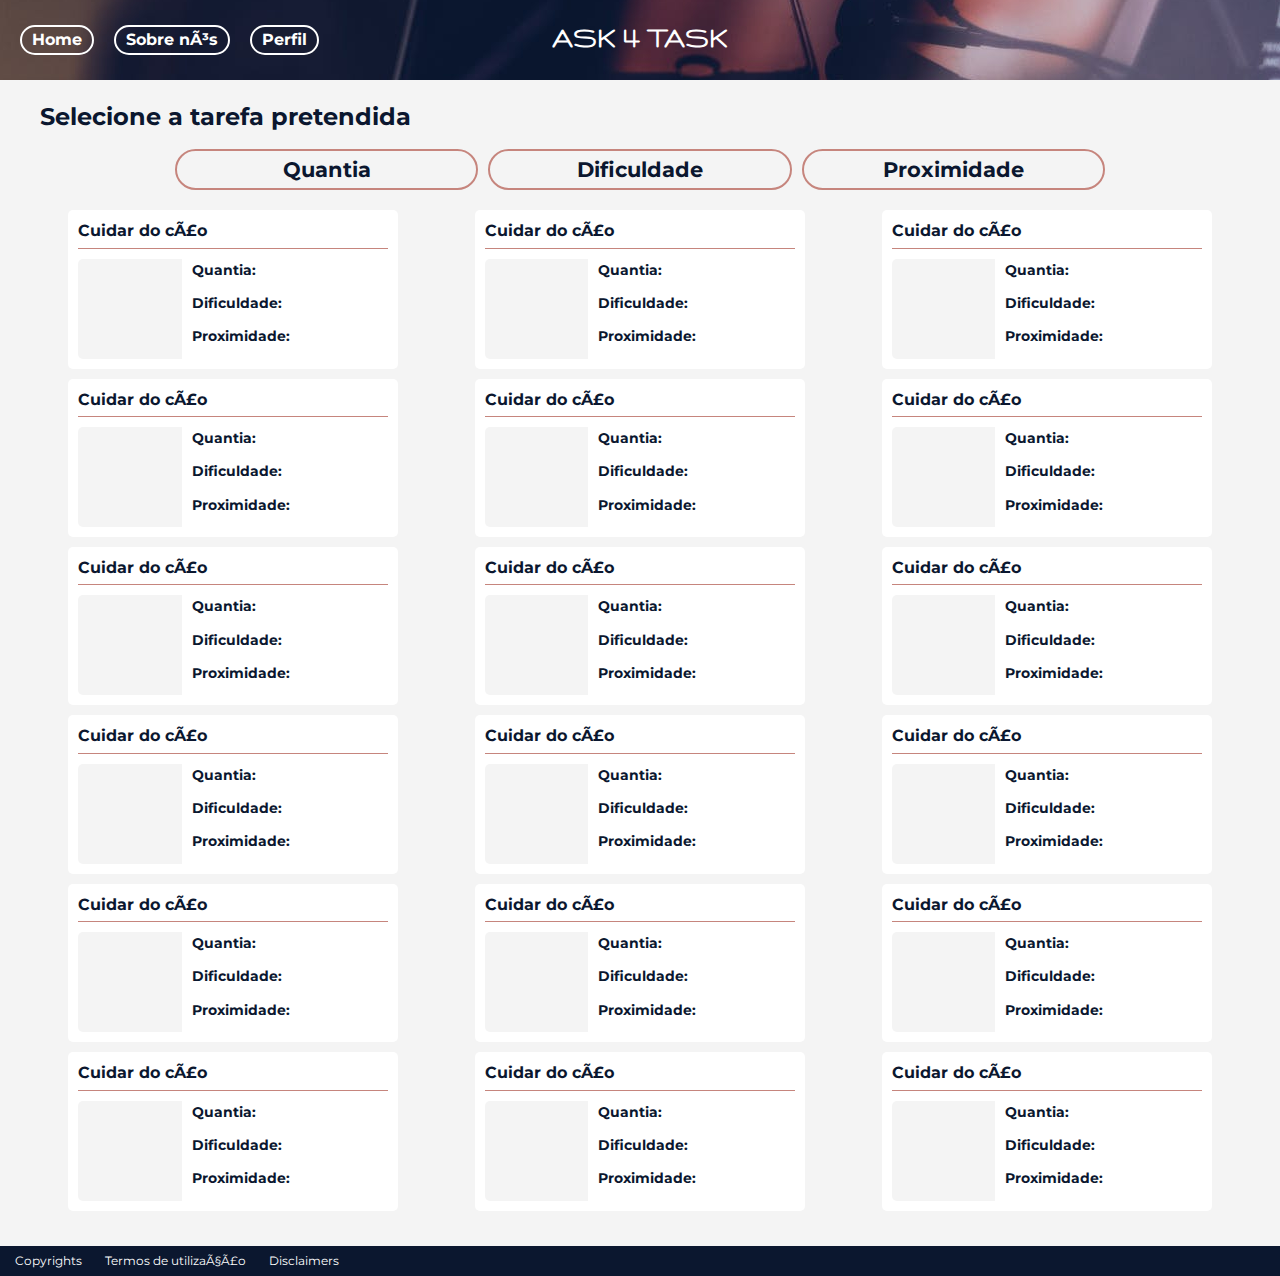
==== commit 22560668: "Updated fo the blind" ====
--- a/GetTask/gettask.html
+++ b/GetTask/gettask.html
@@ -16,9 +16,9 @@
 
 <!-- Menu -->
 <ul class="dropdown menu" data-dropdown-menu>
-  <li><a href="../index.html">Home</a></li>
-  <li><a href="#">Sobre nós</a></li>
-  <li><a href="#">Perfil</a></li>
+  <li><a href="../index.html" title="Página Principal">Home</a></li>
+  <li><a href="../index.html#description">Sobre nós</a></li>
+  <li><a href="#" title="Perfil">Perfil</a></li>
 </ul>
 
 <!-- HEADER -->
@@ -707,24 +707,28 @@
 				</div>
 			</section>
 		</main>
+
+<!-- FOOTER -->
+
+	<footer id="main-footer">
+		<ul>
+			<li>
+	    		Copyrights
+			</li>
+			<li>
+				Termos de utilização
+			</li>
+			<li>
+				Disclaimers
+			</li>
+		</ul>
+	</footer>
+
+<!-- Scripts -->
 		<script src="../js/vendor/jquery.js"></script>
 		<script src="../js/vendor/what-input.js"></script>
 		<script src="../js/vendor/foundation.js"></script>
 		<script src="../js/app.js"></script>
+		
 	</body>
-
-<!-- FOOTER -->
-	<footer id="main-footer">
-      <ul>
-        <li>
-          Copyrights
-        </li>
-        <li>
-          Termos de utilização
-        </li>
-        <li>
-          Disclaimers
-        </li>
-      </ul>
-  </footer>
 </html>--- a/GetTask/gettask.css
+++ b/GetTask/gettask.css
@@ -10,6 +10,10 @@
 	height: 100vh !important;
 }
 
+main {
+	min-height: calc(100vh - 80px - 40px);
+}
+
 h1, h2, h3, h4, h5 {
 	font-family: 'Montserrat', sans-serif;
 	font-weight: bold;
@@ -63,7 +67,8 @@
 }
 
 .menu li {
-	margin-right: 10px;
+	margin-right: auto;
+	margin-left: auto;
 }
 
 .menu a {
@@ -192,20 +197,19 @@
 /* F O O T E R */
 
 footer#main-footer {
+	height: 30px;
 	margin: 10px 0 0 0;
 	background: #0b172f;
 	padding: 5px;
 	font-size: 0.6em;
 	text-align: center;
 	color: #fff;
-	position: fixed;
-	bottom: 0;
-	width: 100%;
 }
 
 footer#main-footer ul li {
 	display: inline-block;
 	margin: 0 10px;
+	line-height: 20px;
 }
 
 
@@ -254,6 +258,7 @@
 }
 
 .menu li {
+	margin: 0;
 	margin-right: 20px;
 }
 
@@ -332,17 +337,15 @@
 
 }
 
+
+
+
+
+
+
+
+
 @media screen and (min-width: 1024px) {
-	
-.dropdown.menu {
-	font-family: 'Montserrat', sans-serif !important;
-	font-weight: bold;
-	padding: 25px 20px 0 20px !important;
-}
-
-.menu a {
-	transition: .3s ease;
-}
 
 /* header */
 
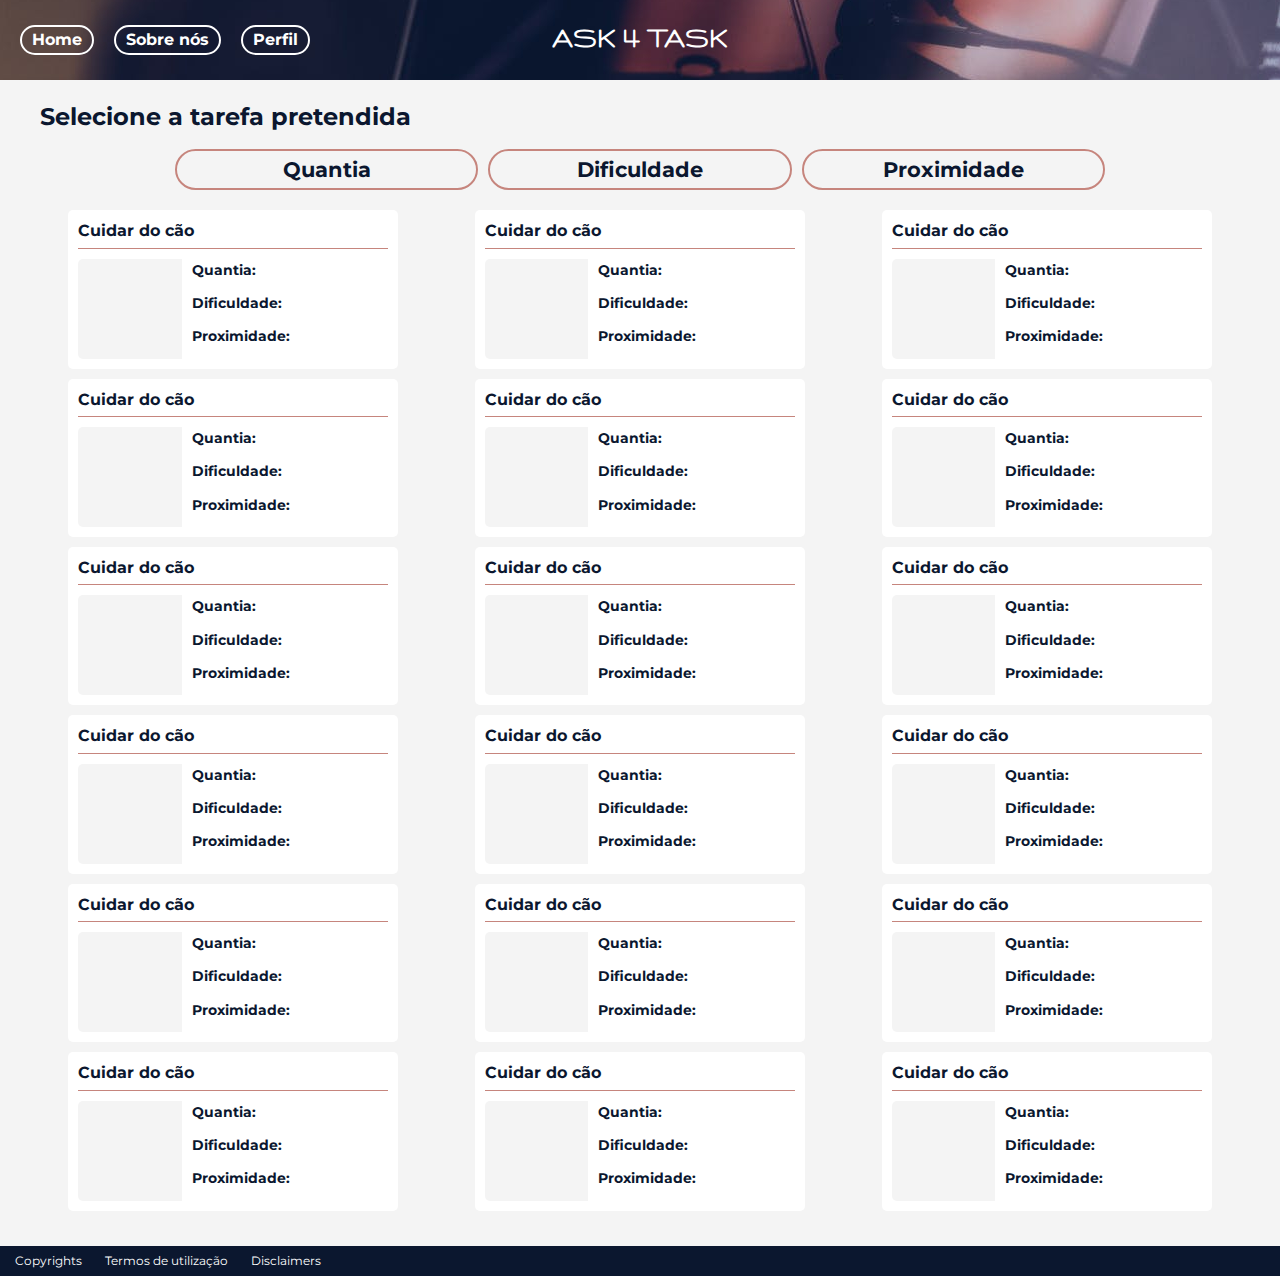
==== commit a51afabc: "updated head" ====
--- a/GetTask/gettask.html
+++ b/GetTask/gettask.html
@@ -1,11 +1,10 @@
 <!doctype html>
 <html>
 	<head>
-		<!--
-		<title>Nome do site</title>
+		<title>Obter tarefa - Ask 4 Task</title>
 		<meta charset="UTF-8">
-		<meta description="Trabalhe quando e onde quiser. Escolha tarefas para cumprir a partir de uma lista submetida por outros utilizadores." />
-		-->
+		<meta description="Escolha de entre uma lista de tarefas qual aquela que deseja realizar." />
+
 		<meta http-equiv="x-ua-compatible" content="ie=edge">
 		<meta name="viewport" content="width=device-width, initial-scale=1.0">
 		<link rel="stylesheet" href="../css/foundation.css">
